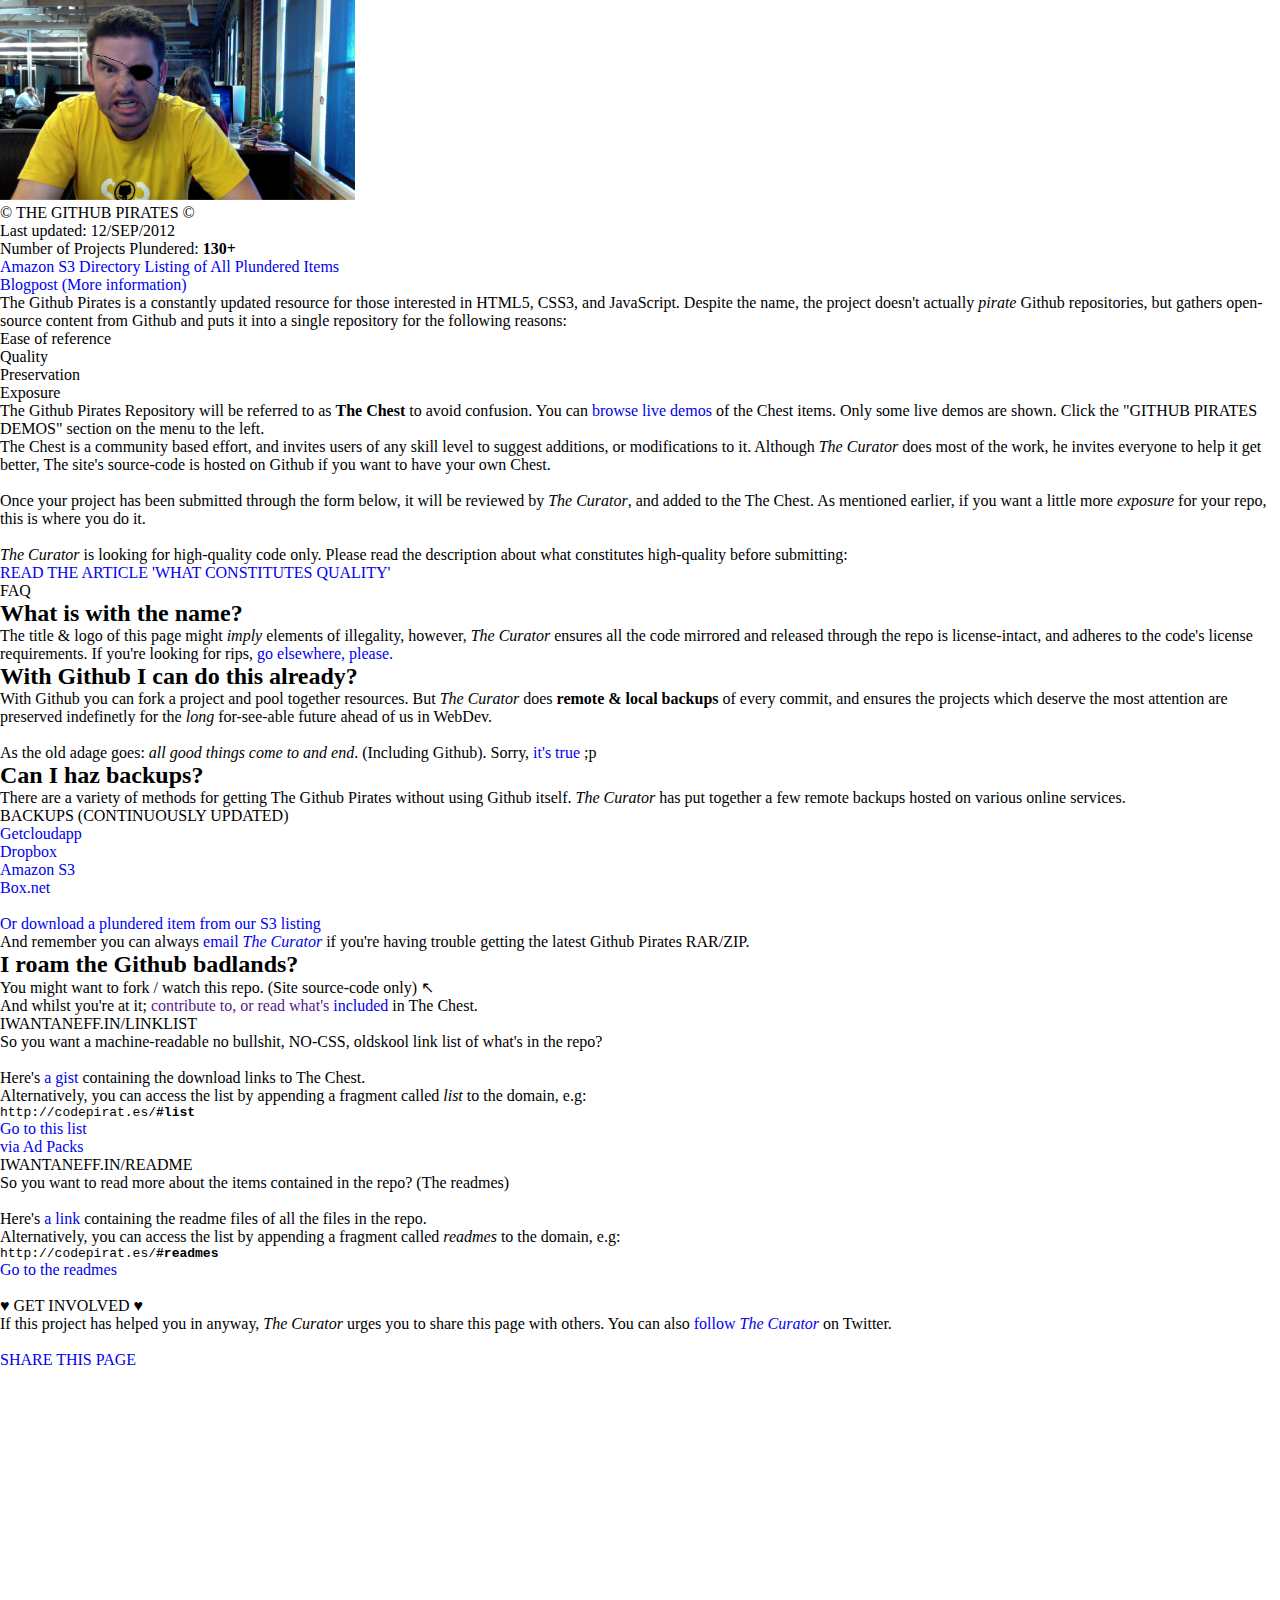
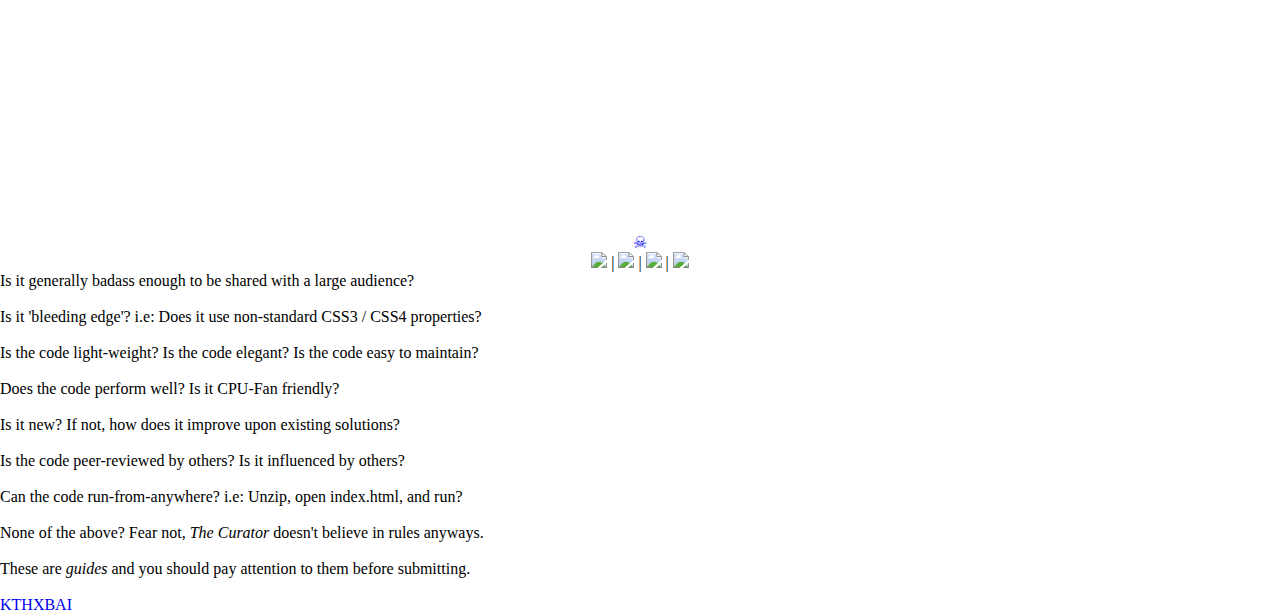
==== index.html @ 2255f7f9 "Add a real pirate arrr :boy:" ====
<!DOCTYPE html>
<html lang="en">
<head>
<!--
    ░░░░░░░░░░░░░░░░░░░░░░░░░░░░░░░░░░░░░░░░░░░░░░░░░░░░░░░░░░░░░░░░░░░░░░
    ░░░░░░░░░░░░░░░░░░░░░░░▓████████████████████████▒░░░░░░░░░░░░░░░░░░░░░
    ░░░░░░░░░░░░░░░░░░░░▓█████▓▒░░░░░░░░░░░░░░░▒██████▒░░░░░░░░░░░░░░░░░░░
    ░░░░░░░░░░░░░░░░░░████▒░░░░░░░░░░░░░░░░░░░░░░░░░▓███▒░░░░░░░░░░░░░░░░░
    ░░░░░░░░░░░░░░░░░███░░░░░░░░░░░░░░░░░░░░░░░░░░░░░░░███░░░░░░░░░░░░░░░░
    ░░░░░░░░░░░░░░░▒██░░░░░░░░░░░░░░░░░░░░░░░░░░░░░░░░░░▒██░░░░░░░░░░░░░░░
    ░░░░░░░░░░░░░░▒██░░░░░░░░░░░░░░░░░░░░░░░░░░░░░░░░░░░░░██░░░░░░░░░░░░░░
    ░░░░░░░░░░░░░░██░░░░░░░░░░░░░░░░░░░░░░░░░░░░░░░░░░░░░░░██░░░░░░░░░░░░░
    ░░░░░░░░░░░░░██▓░░░░░░░░░░░░░░░░░░░░░░░░░░░░░░░░░░░░▒░░██░░░░░░░░░░░░░
    ░░░░░░░░░░░░░██░░██░░░░░░░░░░░░░░░░░░░░░░░░░░░░░░░░░██░░██░░░░░░░░░░░░
    ░░░░░░░░░░░░░██░░██░░░░░░░░░░░░░░░░░░░░░░░░░░░░░░░░░██░░██░░░░░░░░░░░░
    ░░░░░░░░░░░░░██░░██░░░░░░░░░░░░░░░░░░░░░░░░░░░░░░░░░██░░██░░░░░░░░░░░░
    ░░░░░░░░░░░░░██▒░██▓░░░░░░░░░░░░░░░░░░░░░░░░░░░░░░░██▓░▒██░░░░░░░░░░░░
    ░░░░░░░░░░░░░░██░░██░░░░░░░░░░░░░░░░░░░░░░░░░░░░░░░██░░██░░░░░░░░░░░░░
    ░░░░░░░░░░░░░░██▒░██░░░░░▒▒▓███▒░░░░░░░▒███▓▒▒░░░░░██░▓██░░░░░░░░░░░░░
    ░░░░░░░░░░░░░░░██░██░░██████████▒░░░░░▓██████████░░██▒██░░░░░░░░░░░░░░
    ░░░░░░░░░░░░░░░░████░████████████░░░░░████████████░████░░░░░░░░░░░░░░░
    ░░░░░░░░░░░░░░░░░███░▒██████████░░░░░░░██████████▒░██▒░░░░░░░░░▒░░░░░░
    ░░░░░▒████░░░░░░░▓█▒░░█████████░░░░░░░░░█████████░░▒█▓░░░░░░▓████░░░░░
    ░░░░░██░▒██▒░░░░░██░░░░██████▓░░░░█░█░░░░███████░░░░██░░░░░███░░██░░░░
    ░░░░░██░░░██▓░░░░██░░░░░░▒▓▓░░░░▒██░██░░░░░▓▓▒░░░░░▒██░░░░███░░░██░░░░
    ░░░▓██▒░░░░████▓░░██░░░░░░░░░░░░███░███░░░░░░░░░░░░██░░█████░░░░▓██▒░░
    ░░██▓░░░░░░░░▒████████▓░░░░░░░░████░███▓░░░░░░░▒▓████████░░░░░░░░░███░
    ░░██▓▒▓███▓░░░░░░▓████████▓░░░░████░███▓░░░░▓████████▓░░░░░░████▓▓███░
    ░░░███████████▒░░░░░░███████░░░░██░░░██░░░░██████▓░░░░░░▓███████████░░
    ░░░░░░░░░░░░▓█████░░░░██▓▓░██░░░░░░░░░░░░░██░█▒██░░░▒█████▓░░░░░░░░░░░
    ░░░░░░░░░░░░░░░▒█████▒▒█▓█░███▓▓▒▒▒▓▒▒▓▓▓███▒███░▓█████░░░░░░░░░░░░░░░
    ░░░░░░░░░░░░░░░░░░░▒████▒▓█▒▒█░█▒█░█░█▓█▒█▓░█░█████▒░░░░░░░░░░░░░░░░░░
    ░░░░░░░░░░░░░░░░░░░░░░██░░██▓█▓█▓█▒█▒█▓█▓████░▓█▓░░░░░░░░░░░░░░░░░░░░░
    ░░░░░░░░░░░░░░░░░░░▓████▓░▓█▓█░█▒█░█░█▒█▒███▒░██████░░░░░░░░░░░░░░░░░░
    ░░░░░░░░░░░░░░░▓█████░░██░░░▒█████▓█▓█████▒░░░██░▒█████▓░░░░░░░░░░░░░░
    ░░░░░░▒██████████▓░░░░░███░░░░░░░░░░░░░░░░░░░██▒░░░░░▓██████████▒░░░░░
    ░░░░░░██░░░▓▓▓░░░░░░▒██████▓░░░░░░░░░░░░░░░███████▒░░░░░░▓▓▒░░▒██░░░░░
    ░░░░░░▓██░░░░░░░░▓████▓░░░█████▒░░░░░░▒▓█████░░░▓████▓░░░░░░░▒██▓░░░░░
    ░░░░░░░░███░░░░████▒░░░░░░░░▓█████████████▒░░░░░░░░▒████░░░░███░░░░░░░
    ░░░░░░░░░██░░░██▒░░░░░░░░░░░░░░░░░░░░░░░░░░░░░░░░░░░░░▓██░░░██░░░░░░░░
    ░░░░░░░░░██▒▓██░░░░░░░░░░░░░░░░░░░░░░░░░░░░░░░░░░░░░░░░▒██▒▓██░░░░░░░░
    ░░░░░░░░░░████░░░░░░░░░░░░░░░░░░░░░░░░░░░░░░░░░░░░░░░░░░░████░░░░░░░░░
    ░░░░░░░░░░░░░░░░░░░░░░░░░░░░░░░░░░░░░░░░░░░░░░░░░░░░░░░░░░░░░░░░░░░░░░
-->
<meta charset="utf-8">
<title>The Github Pirates</title>
<meta name="description" content="The Github Pirates is a constantly updated resource for those interested in HTML5, CSS3, and JavaScript.">
<meta name="author" content="David Higgins">
<meta name="keywords" content="github,pirates" />
<meta name="robots" content="index,follow" />
<meta name="viewport" content="width=device-width, initial-scale=1.0">
<link rel="icon" type="image/x-icon" href="[data-uri]"/>
<link rel="humans" href="http://codepirat.es/humans.txt" />
<link rel="license" href="creative commons zero attribution" />
<link rel="image_src" href="http://iwantaneff.in/facebook.ping" />
<meta property="og:site_name" content="The Github Pirates" />
<meta property="og:title" content="The Github Pirates" />
<meta property="og:url" content="http://codepirat.es/" />
<meta property="og:image" content="http://iwantaneff.in/facebook.ping" />

<link href="http://fonts.googleapis.com/css?family=Maven+Pro" rel="stylesheet" type="text/css">
<link href="http://fonts.googleapis.com/css?family=Anonymous+Pro" rel="stylesheet" type="text/css">

<style>::-moz-selection{ background: #000; color: white; text-shadow: none; }::selection { background:#000; color:white; text-shadow: none; }</style>

<link rel="stylesheet" href="nanoscroller.css" type="text/css"/>
<link rel="stylesheet" href="css.css" type="text/css"/>
<link rel="stylesheet" href="button.css" type="text/css"/>
<link rel="stylesheet" href="reveal.css" type="text/css"/>
<link rel="stylesheet" href="styles.socialcards.css" type="text/css"/>


<style>
* {
resize: none;
border: none;
outline: none;
text-decoration: none;
padding: 0;
margin: 0;
list-style-type: none;
}

</style>
<!--[if IE]>
<style>
.title-text{
color:white!important;
}
</style>
<![endif]-->

<link href="http://iwantaneff.in/custom.webkit.scrollbar.css" rel="stylesheet" type="text/css">
</head>

<body id="body">

<section class="column nano">
<section class="content">

<header>
<img src="img/Cam.png" height="200"/>
</header>

<section class="title">
<span class="cc flip">&#169;</span>
<span class="title-text">THE GITHUB PIRATES</span>
<span class="cc">&#169;</span>
</section>

<div class="cta">

<p class="ptag">
Last updated: 12/SEP/2012<br>
Number of Projects Plundered: <b>130+</b><br>

<a href="http://s3.codepirat.es.s3.amazonaws.com/index.html">Amazon S3 Directory Listing of All Plundered Items</a><br>
<a href="http://r3versin.com/blog/the-github-pirates/">Blogpost (More information)</a><br>
</p>

<p class="ptag">
The Github Pirates is a constantly updated resource for those interested in HTML5, CSS3, and JavaScript. Despite the name, the project doesn't actually <i>pirate</i> Github repositories, but gathers open-source content from Github and puts it into a single repository for the following reasons:
</p>

<ul class="ordinary-list">
<li>Ease of reference
<li>Quality
<li>Preservation
<li>Exposure
</ul>

<p class="ptag">
The Github Pirates Repository will be referred to as <b>The Chest</b> to avoid confusion. You can <a href="http://iwantaneff.in/repo">browse live demos</a> of the Chest items. Only some live demos are shown. Click the "GITHUB PIRATES DEMOS" section on the menu to the left.
</p>

</div>

<div class="cta">
The Chest is a community based effort, and invites users of any skill level to suggest additions, or modifications to it. Although <cite title="David Higgins">The Curator</cite> does most of the work, he invites everyone to help it get better, The site's source-code is hosted on Github if you want to have your own Chest.<br><br>

Once your project has been submitted through the form below, it will be reviewed by <cite title="David Higgins">The Curator</cite>, and added to the The Chest. As mentioned earlier, if you want a little more <i>exposure</i> for your repo, this is where you do it.<br><br>
<cite title="David Higgins">The Curator</cite> is looking for high-quality code only. Please read the description about what constitutes high-quality before submitting:
</div>

<div class="cta">
<div class="button-container">
<a href="javascript:" class="button violet chunky big-link" data-reveal-id="myModal" data-animation="none">READ THE ARTICLE 'WHAT CONSTITUTES QUALITY'</a>
</div>
</div>

<section class="title">
<span class="title-text">FAQ</span>
</section>

<div class="cta">

<h2>What is with the name?</h2>
<p>
The title &amp; logo of this page might <i>imply</i> elements of illegality, however, <cite title="David Higgins">The Curator</cite> ensures all the code mirrored and released through the repo is license-intact, and adheres to the code's license requirements. If you're looking for rips, <a href="https://www.google.com/?q=nulled+scripts">go elsewhere, please.</a>
</p>

<h2>With Github I can do this already?</h2>
<p>
With Github you can fork a project and pool together resources. But <cite title="David Higgins">The Curator</cite> does <b>remote &amp; local backups</b> of every commit, and ensures the projects which deserve the most attention are preserved indefinetly for the <i>long</i> for-see-able future ahead of us in WebDev.<br><br>

As the old adage goes: <i>all good things come to and end</i>. (Including Github). Sorry, <a href="http://en.wiktionary.org/wiki/impermanent">it's true</a> ;p
</p>

<h2>Can I haz backups?</h2>
<p>There are a variety of methods for getting The Github Pirates without using Github itself. <cite title="David Higgins">The Curator</cite> has put together a few remote backups hosted on various online services.

</p>
<div class="cta">
<span>BACKUPS (CONTINUOUSLY UPDATED)</span>
<ul class="type">
<li rel="getcloudapp"><a href="http://isharefil.es/G3DQ">Getcloudapp</a>
<li rel="dropbox"><a href="http://dl.dropbox.com/u/81526473/download/chest-12-SEP-2012.zip">Dropbox</a>
<li rel="aws"><a href="http://s3.codepirat.es.s3.amazonaws.com/chest-12-SEP-2012.zip">Amazon S3</a>
<li rel="box"><a href="https://www.box.com/s/mv0qstblqjou0yb8z5f4">Box.net</a>
</ul>
<br>
<a href="http://s3.codepirat.es.s3.amazonaws.com/index.html">Or download a plundered item from our S3 listing</a>
</div>

<p class="ptag">
And remember you can always <a href="http://www.google.com/recaptcha/mailhide/d?k=01ZhqyDpqdyXEybgO7ONf6gA==&c=-6jBAgOdB14B2sksKRvAtvrNeHOsgV5LGO6B04-AaaQ=" onclick="window.open('http://www.google.com/recaptcha/mailhide/d?k\07501Fgbv0o1u5jw-bOpTuotjTA\75\75\46c\75JjRT2yCFZpvTaYlmjKVar0he0bMWO5eH-Vu6rpxbwTg\075', '', 'toolbar=0,scrollbars=0,location=0,statusbar=0,menubar=0,resizable=0,width=500,height=300'); return false;" title="Reveal this e-mail address">email <cite title="David Higgins">The Curator</cite></a></b> if you're having trouble getting the latest Github Pirates RAR/ZIP.
</p>

<h2>I roam the Github badlands?</h2>
<ul class="ordinary-list">
<li>You might want to fork / watch this repo. (Site source-code only) &#8598;
<li>And whilst you're at it; <a href="">contribute to, or read what's <a href="https://gist.github.com/1809637">included</a> in The Chest.
</ul>
</div>

<section class="title">
<span class="title-text">IWANTANEFF.IN/LINKLIST</span>
</section>

<div class="cta">
So you want a machine-readable no bullshit, NO-CSS, oldskool link list of what's in the repo?<br><br>
<ul class="ordinary-list">
<li>Here's <a href="https://gist.github.com/1809637">a gist</a> containing the download links to The Chest.
<li>Alternatively, you can access the list by appending a fragment called <i>list</i> to the domain, e.g:
</ul>

<pre>http://codepirat.es/<b>#list</b></pre>

<p class="ptag">
<a href="#list">Go to this list</a>
</p>

</pre>

</div>

<div id="bsap_1278447" class="bsarocks bsap_34ff9915aacae58d404570c35c360031"></div>
<div class="via_adpacks">
<a href="http://adpacks.com" id="bsap_aplink" target="_blank">via Ad Packs</a>
</div>

<section class="title">
<span class="title-text">IWANTANEFF.IN/README</span>
</section>

<div class="cta">
So you want to read more about the items contained in the repo? (The readmes)<br><br>
<ul class="ordinary-list">
<li>Here's <a href="http://pirate.calepin.co/">a link</a> containing the readme files of all the files in the repo.
<li>Alternatively, you can access the list by appending a fragment called <i>readmes</i> to the domain, e.g:
</ul>

<pre>http://codepirat.es/<b>#readmes</b></pre>

<p class="ptag">
<a href="#readmes">Go to the readmes</a>
</p>

</pre>

</div>

<section class="title">
<span class="title-text">&nbsp;</span>
</section>

<section class="title">
<span class="cc">&#9829;</span>
<span class="title-text">GET INVOLVED</span>
<span class="cc">&#9829;</span>
</section>

<div class="cta">
If this project has helped you in anyway, <cite title="David Higgins">The Curator</cite> urges you to share this page with others. You can also <a href="https://twitter.com/_higg">follow <cite title="David Higgins">The Curator</cite></a> on Twitter.

<br><br>
<div class="button-container">
<a href="#" class="button violet chunky big-link shareit" title="share">SHARE THIS PAGE</a>
</div>

</div>


<center>
<iframe src="https://docs.google.com/spreadsheet/viewform?formkey=dElFTmRneU53Qm1qRjBuZ21rS3BaR0E6MQ" scrolling="no" width="550" height="460" frameborder="0" marginheight="0" marginwidth="0">Loading...</iframe>
</center>

<footer>

<center>
<span class="skull"><a href="javascript:void(0);" onclick="$('.nano').nanoScroller({scroll:'top'})" title="Go to the top">&#9760;</a></span>
</center>

<center>
<img src="img/codepirates.png"/> | <img src="img/github.png"/> | <img src="img/html5.png"/> | <img src="img/css3.png"/>
</center>

</footer>

</section>
</section>

<div id="myModal" class="reveal-modal cta">

<ul>
<li>Is it generally badass enough to be shared with a large audience?<br><br>
<li>Is it 'bleeding edge'? i.e: Does it use non-standard CSS3 / CSS4 properties?<br><br>
<li>Is the code light-weight? Is the code elegant? Is the code easy to maintain?<br><br>
<li>Does the code perform well? Is it CPU-Fan friendly?<br><br>
<li>Is it new? If not, how does it improve upon existing solutions?<br><br>
<li>Is the code peer-reviewed by others? Is it influenced by others?<br><br>
<li>Can the code run-from-anywhere? i.e: Unzip, open index.html, and run?<br><br>
<li>None of the above? Fear not, <cite title="David Higgins">The Curator</cite> doesn't believe in rules anyways.<br><br>
<li>These are <i>guides</i> and you should pay attention to them before submitting.<br><br>
</ul>

<div class="button-container">
<a class="close-reveal-modal button violet chunky" href="#" title="bai">KTHXBAI</a>
</div>

</div>

<script>
function s(e,x,y) {e.style.backgroundPosition = x + "px -" + y + "px"};
function do_the_twitter_dance(){
window.open('http://twitter.com/intent/tweet?text=The Github Pirates %3A&via=_higg&url='+location.href,'twitter-window','height=300,width=450')
}
function do_the_buffer_dance(){
window.open('http://bufferapp.com/add?text=The Github Pirates&source=button&count=vertical&url='+location.href,'buffer-window','height=300,width=450')
}
function do_the_fork_dance(){
window.open('https://github.com/higgo/the.github.pirates/')
}
</script>

<div class="fl">

<div class="tweet_button" onmouseover="s(this,0,21)" onmouseout="s(this,0,0)" onmousedown="s(this,0,42)" onclick="do_the_twitter_dance();"></div>
<div class="buffer_button" onmouseover="s(this,0,21)" onmouseout="s(this,0,0)" onmousedown="s(this,0,42)" onclick="do_the_buffer_dance();"></div>
<div class="fork_button" onmouseover="s(this,0,21)" onmouseout="s(this,0,0)" onmousedown="s(this,0,42)" onclick="do_the_fork_dance();"></div>

</div>

<script src="http://ajax.googleapis.com/ajax/libs/jquery/1/jquery.min.js"></script>
<script src="js/jquery.backstretch.js"></script>
<script src="js/jquery.nanoscroller.js"></script>
<script src="js/jquery.reveal.js"></script>
<script src="js/jquery.ba-hashchange.min.js"></script>
<script src="js/jquery.socialcards.min.js"></script>


<script>
$.backstretch("img/bg.png");
$(".nano").nanoScroller();

$(function () {

    $(window).hashchange(function () {
        var hash = location.hash;

        if ((hash.replace(/^#/, '') || 'blank') == 'list') {
            document.open();
            document.write('<script src="https://gist.github.com/1809637.js"><' + '\/script>');
            document.close();
        }

        if ((hash.replace(/^#/, '') || 'blank') == 'readmes') {
            document.open();
            document.write('<script src="https://gist.github.com/2210142.js"><' + '\/script>');
            document.close();
        }


        $('#nav a').each(function () {
            var that = $(this);
            that[that.attr('href') === hash ? 'addClass' : 'removeClass']('selected');
        });

        $('.shareit').socialCards({
            pinterestPinImage: 'img/socialcards-pin.png'
        })

    })

    $(window).hashchange();

    var links = document.getElementById('body').getElementsByTagName('a'),
        len = links.length,
        i;
    for (i = len; i--;) {
        if (!links[i].title.match(/top|shar|bai/)) {
            links[i].target = '_blank';
        }
    }

});
</script>

<script src="http://eire-media.com/visits/?js"></script>
<script src="https://apis.google.com/js/plusone.js"></script>

<script type="text/javascript">

  var _gaq = _gaq || [];
  _gaq.push(['_setAccount', 'UA-33599694-10']);
  _gaq.push(['_trackPageview']);

  (function() {
    var ga = document.createElement('script'); ga.type = 'text/javascript'; ga.async = true;
    ga.src = ('https:' == document.location.protocol ? 'https://ssl' : 'http://www') + '.google-analytics.com/ga.js';
    var s = document.getElementsByTagName('script')[0]; s.parentNode.insertBefore(ga, s);
  })();

</script>

<script src="http://s3.buysellads.com/ac/bsa.js"></script>

                                                                    </body>
                                                                    </html>
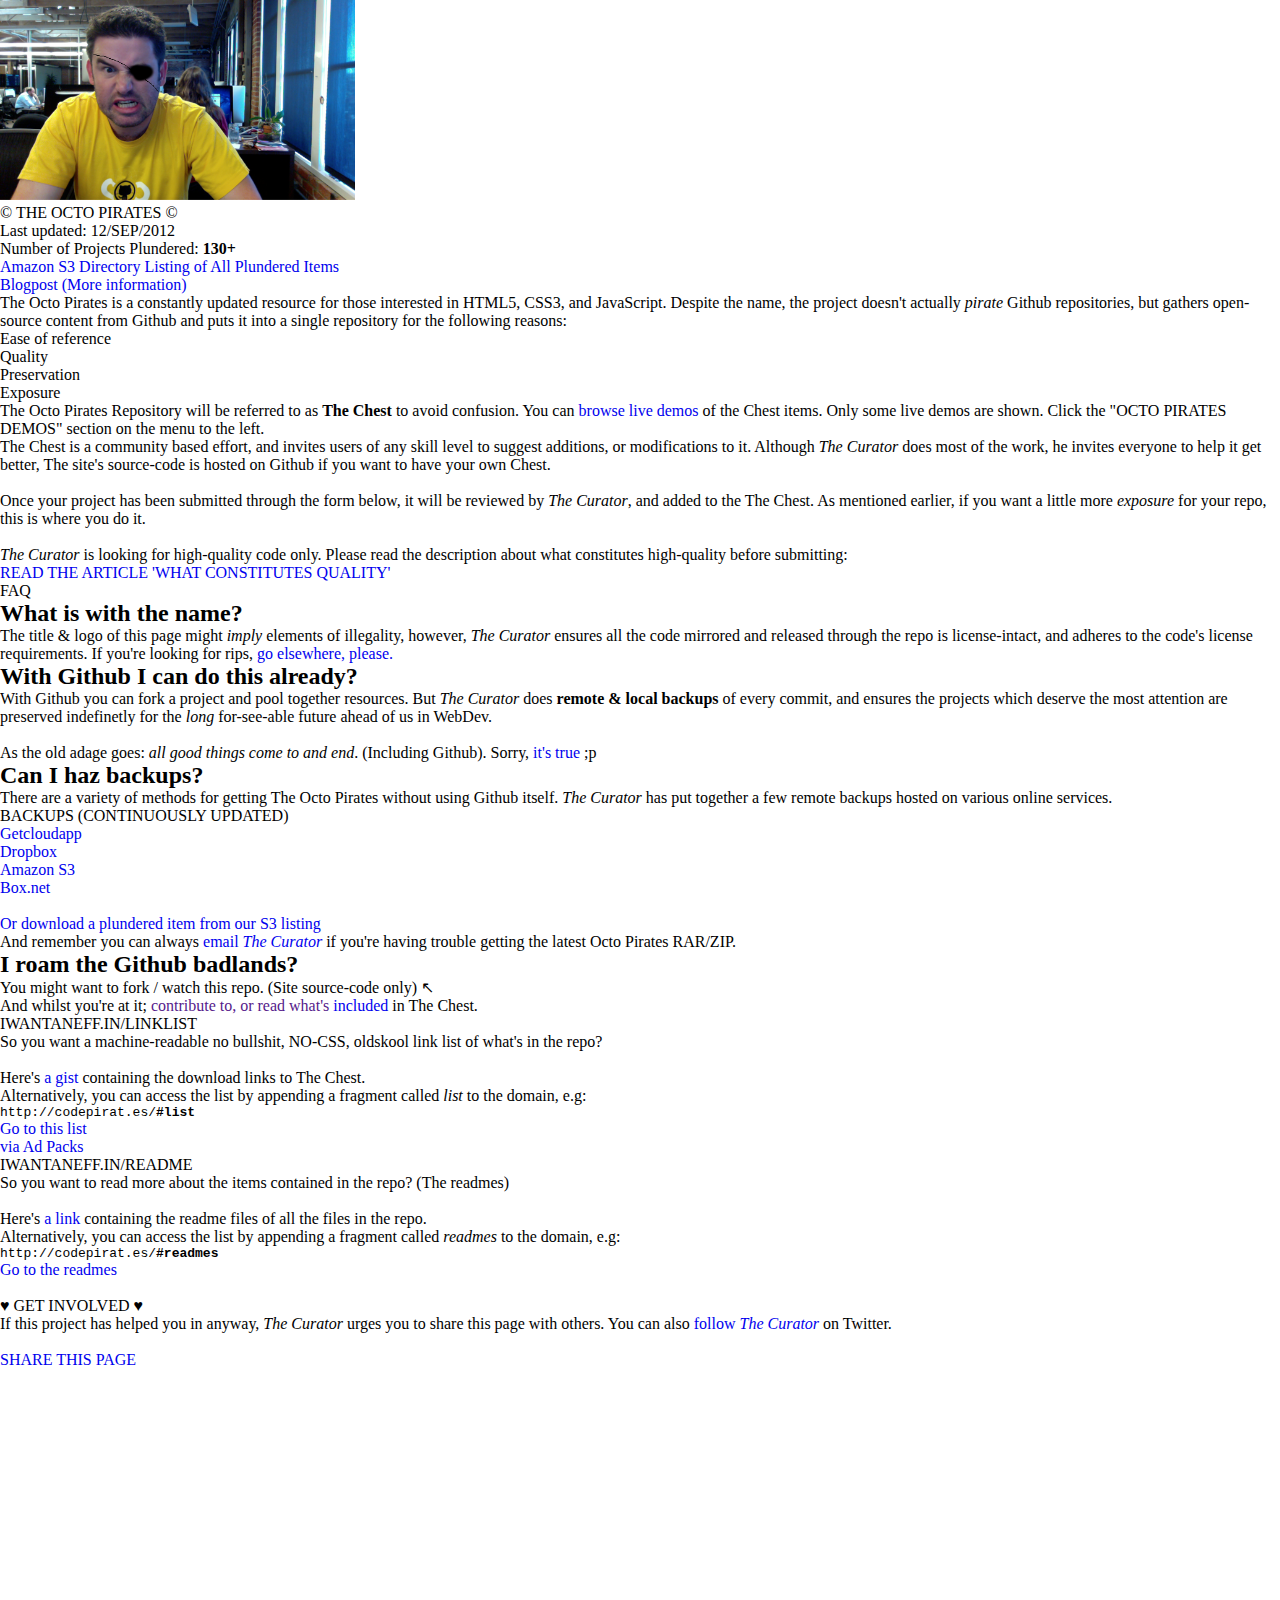
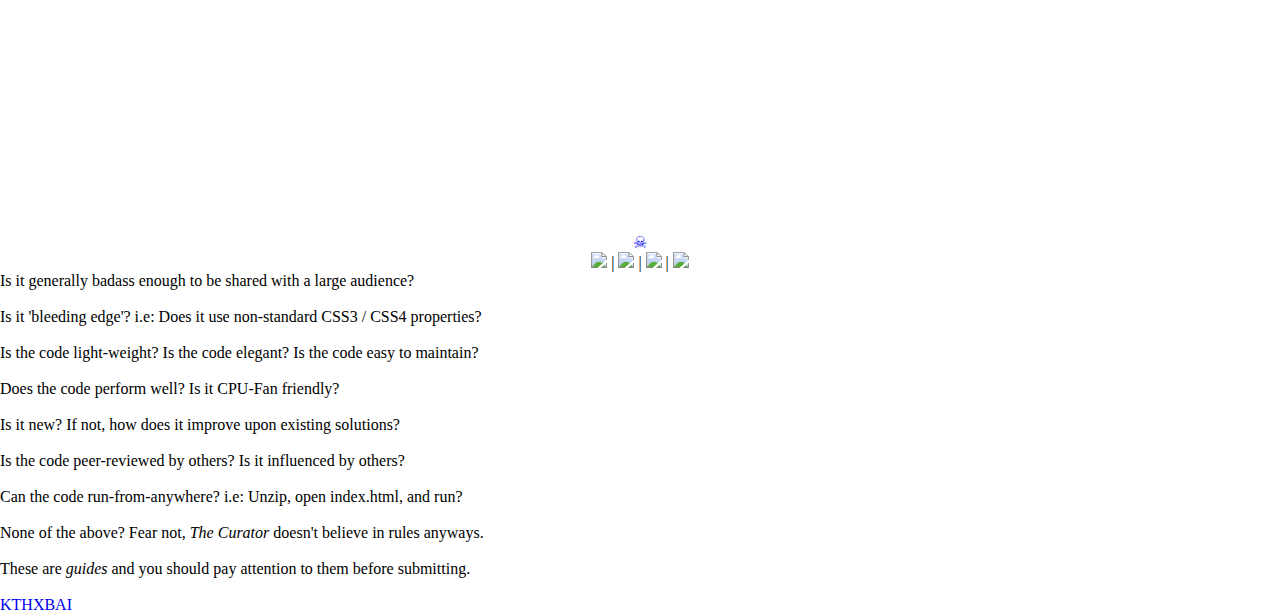
==== commit f3ee0735: "Replace "GitHub Pirates" with "Octo Pirates"" ====
--- a/index.html
+++ b/index.html
@@ -43,8 +43,8 @@
     ░░░░░░░░░░░░░░░░░░░░░░░░░░░░░░░░░░░░░░░░░░░░░░░░░░░░░░░░░░░░░░░░░░░░░░
 -->
 <meta charset="utf-8">
-<title>The Github Pirates</title>
-<meta name="description" content="The Github Pirates is a constantly updated resource for those interested in HTML5, CSS3, and JavaScript.">
+<title>The Octo Pirates</title>
+<meta name="description" content="The Octo Pirates is a constantly updated resource for those interested in HTML5, CSS3, and JavaScript.">
 <meta name="author" content="David Higgins">
 <meta name="keywords" content="github,pirates" />
 <meta name="robots" content="index,follow" />
@@ -53,8 +53,8 @@
 <link rel="humans" href="http://codepirat.es/humans.txt" />
 <link rel="license" href="creative commons zero attribution" />
 <link rel="image_src" href="http://iwantaneff.in/facebook.ping" />
-<meta property="og:site_name" content="The Github Pirates" />
-<meta property="og:title" content="The Github Pirates" />
+<meta property="og:site_name" content="The Octo Pirates" />
+<meta property="og:title" content="The Octo Pirates" />
 <meta property="og:url" content="http://codepirat.es/" />
 <meta property="og:image" content="http://iwantaneff.in/facebook.ping" />
 
@@ -104,7 +104,7 @@
 
 <section class="title">
 <span class="cc flip">&#169;</span>
-<span class="title-text">THE GITHUB PIRATES</span>
+<span class="title-text">THE OCTO PIRATES</span>
 <span class="cc">&#169;</span>
 </section>
 
@@ -119,7 +119,7 @@
 </p>
 
 <p class="ptag">
-The Github Pirates is a constantly updated resource for those interested in HTML5, CSS3, and JavaScript. Despite the name, the project doesn't actually <i>pirate</i> Github repositories, but gathers open-source content from Github and puts it into a single repository for the following reasons:
+The Octo Pirates is a constantly updated resource for those interested in HTML5, CSS3, and JavaScript. Despite the name, the project doesn't actually <i>pirate</i> Github repositories, but gathers open-source content from Github and puts it into a single repository for the following reasons:
 </p>
 
 <ul class="ordinary-list">
@@ -130,7 +130,7 @@
 </ul>
 
 <p class="ptag">
-The Github Pirates Repository will be referred to as <b>The Chest</b> to avoid confusion. You can <a href="http://iwantaneff.in/repo">browse live demos</a> of the Chest items. Only some live demos are shown. Click the "GITHUB PIRATES DEMOS" section on the menu to the left.
+The Octo Pirates Repository will be referred to as <b>The Chest</b> to avoid confusion. You can <a href="http://iwantaneff.in/repo">browse live demos</a> of the Chest items. Only some live demos are shown. Click the "OCTO PIRATES DEMOS" section on the menu to the left.
 </p>
 
 </div>
@@ -167,7 +167,7 @@
 </p>
 
 <h2>Can I haz backups?</h2>
-<p>There are a variety of methods for getting The Github Pirates without using Github itself. <cite title="David Higgins">The Curator</cite> has put together a few remote backups hosted on various online services.
+<p>There are a variety of methods for getting The Octo Pirates without using Github itself. <cite title="David Higgins">The Curator</cite> has put together a few remote backups hosted on various online services.
 
 </p>
 <div class="cta">
@@ -183,7 +183,7 @@
 </div>
 
 <p class="ptag">
-And remember you can always <a href="http://www.google.com/recaptcha/mailhide/d?k=01ZhqyDpqdyXEybgO7ONf6gA==&c=-6jBAgOdB14B2sksKRvAtvrNeHOsgV5LGO6B04-AaaQ=" onclick="window.open('http://www.google.com/recaptcha/mailhide/d?k\07501Fgbv0o1u5jw-bOpTuotjTA\75\75\46c\75JjRT2yCFZpvTaYlmjKVar0he0bMWO5eH-Vu6rpxbwTg\075', '', 'toolbar=0,scrollbars=0,location=0,statusbar=0,menubar=0,resizable=0,width=500,height=300'); return false;" title="Reveal this e-mail address">email <cite title="David Higgins">The Curator</cite></a></b> if you're having trouble getting the latest Github Pirates RAR/ZIP.
+And remember you can always <a href="http://www.google.com/recaptcha/mailhide/d?k=01ZhqyDpqdyXEybgO7ONf6gA==&c=-6jBAgOdB14B2sksKRvAtvrNeHOsgV5LGO6B04-AaaQ=" onclick="window.open('http://www.google.com/recaptcha/mailhide/d?k\07501Fgbv0o1u5jw-bOpTuotjTA\75\75\46c\75JjRT2yCFZpvTaYlmjKVar0he0bMWO5eH-Vu6rpxbwTg\075', '', 'toolbar=0,scrollbars=0,location=0,statusbar=0,menubar=0,resizable=0,width=500,height=300'); return false;" title="Reveal this e-mail address">email <cite title="David Higgins">The Curator</cite></a></b> if you're having trouble getting the latest Octo Pirates RAR/ZIP.
 </p>
 
 <h2>I roam the Github badlands?</h2>
@@ -303,10 +303,10 @@
 <script>
 function s(e,x,y) {e.style.backgroundPosition = x + "px -" + y + "px"};
 function do_the_twitter_dance(){
-window.open('http://twitter.com/intent/tweet?text=The Github Pirates %3A&via=_higg&url='+location.href,'twitter-window','height=300,width=450')
+window.open('http://twitter.com/intent/tweet?text=The Octo Pirates %3A&via=_higg&url='+location.href,'twitter-window','height=300,width=450')
 }
 function do_the_buffer_dance(){
-window.open('http://bufferapp.com/add?text=The Github Pirates&source=button&count=vertical&url='+location.href,'buffer-window','height=300,width=450')
+window.open('http://bufferapp.com/add?text=The Octo Pirates&source=button&count=vertical&url='+location.href,'buffer-window','height=300,width=450')
 }
 function do_the_fork_dance(){
 window.open('https://github.com/higgo/the.github.pirates/')
